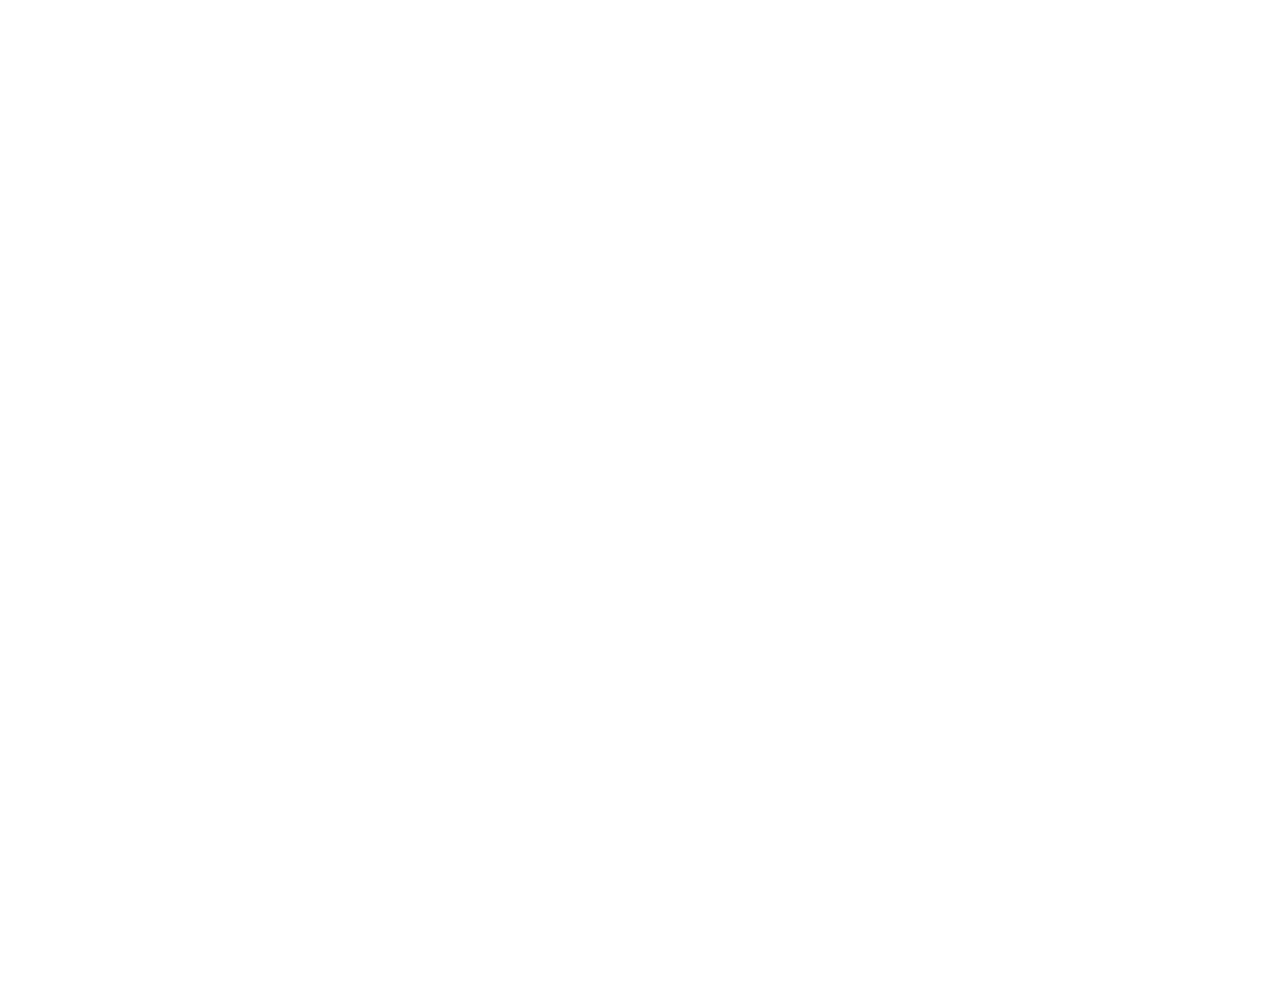
==== gradient/index.html @ b25360b2 "migrate and combine all color based orgs + add new tools" ====
<!DOCTYPE html>
<html lang="en">
<head>
    <meta charset="UTF-8">
    <meta name="viewport" content="width=device-width, initial-scale=1.0">
    <link rel='shortcut icon' href='https://easycss.github.io/favicon/favicon.png' type='image/x-icon' />
    <title>ColorUI</title>
    <script src='../tailwindcss.min.js'></script>
    <script defer src='../nav.js'></script>
    <style>
body{
  transition: all .5s ease-out;
}
/* body onload */
.fade-in{
  opacity: 0;
  animation: fadeIn .5s ease-in forwards;
}
@keyframes fadeIn {
  0% {
    animation: ease-in;
    opacity: 0%;
  }
  100% {
    animation: ease-out;
    opacity: 100%;
  }
}
</style>
</head>
<body class="fade-in overflow-hidden">



<div id="nav-container"></div>




<div class="flex items-center justify-center">
    <div class="mt-2 w-full h-full flex flex-col items-center justify-center space-y-6 p-0">
        <div class="flex items-center justify-center gap-2">
            <input 
                id="color1"
                type="text" 
                placeholder="#f42454"
                class="w-24 p-2 border border-gray-300 rounded shadow focus:outline-none focus:ring focus:ring-blue-300"
            >
            <input 
                id="color2"
                type="text" 
                placeholder="#fbbcdc"
                class="w-24 p-2 border border-gray-300 rounded shadow focus:outline-none focus:ring focus:ring-blue-300"
            >
            <button 
                id="applyGradient"
                class="p-2 bg-blue-500 text-white rounded shadow hover:bg-blue-600 focus:outline-none focus:ring focus:ring-blue-300"
            >
                <span>Apply</span> 
                <span class="hidden lg:inline-block">Gradient</span>
            </button>
        </div>

      <div class="flex justify-center mx-auto py-4">
        <div id="shapesContainer" class="flex gap-2">
            <!-- Geometric shapes will be added here -->
        </div>
      </div>
    </div>

</div>
    <script>
        const applyGradientButton = document.getElementById('applyGradient');
        const color1Input = document.getElementById('color1');
        const color2Input = document.getElementById('color2');

        function generateGradient() {
            shapesContainer.innerHTML = '';

            const shape = document.createElement('div');
            shape.className = 'w-screen h-screen';
            shapesContainer.appendChild(shape);
        }

        // Apply gradient colors to shapes
        function applyGradient() {
            const color1 = color1Input.value || '#f42454';
            const color2 = color2Input.value || '#fbbcdc';
            const shapes = shapesContainer.children;

            for (const shape of shapes) {
                shape.style.backgroundImage = `linear-gradient(to right, ${color1}, ${color2})`;
            }
        }
        document.addEventListener("DOMContentLoaded", () => {  
            generateGradient();
            applyGradient();
        });

        // Apply gradient when the button is clicked
        applyGradientButton.addEventListener('click', applyGradient);
    </script>
</body>
</html>
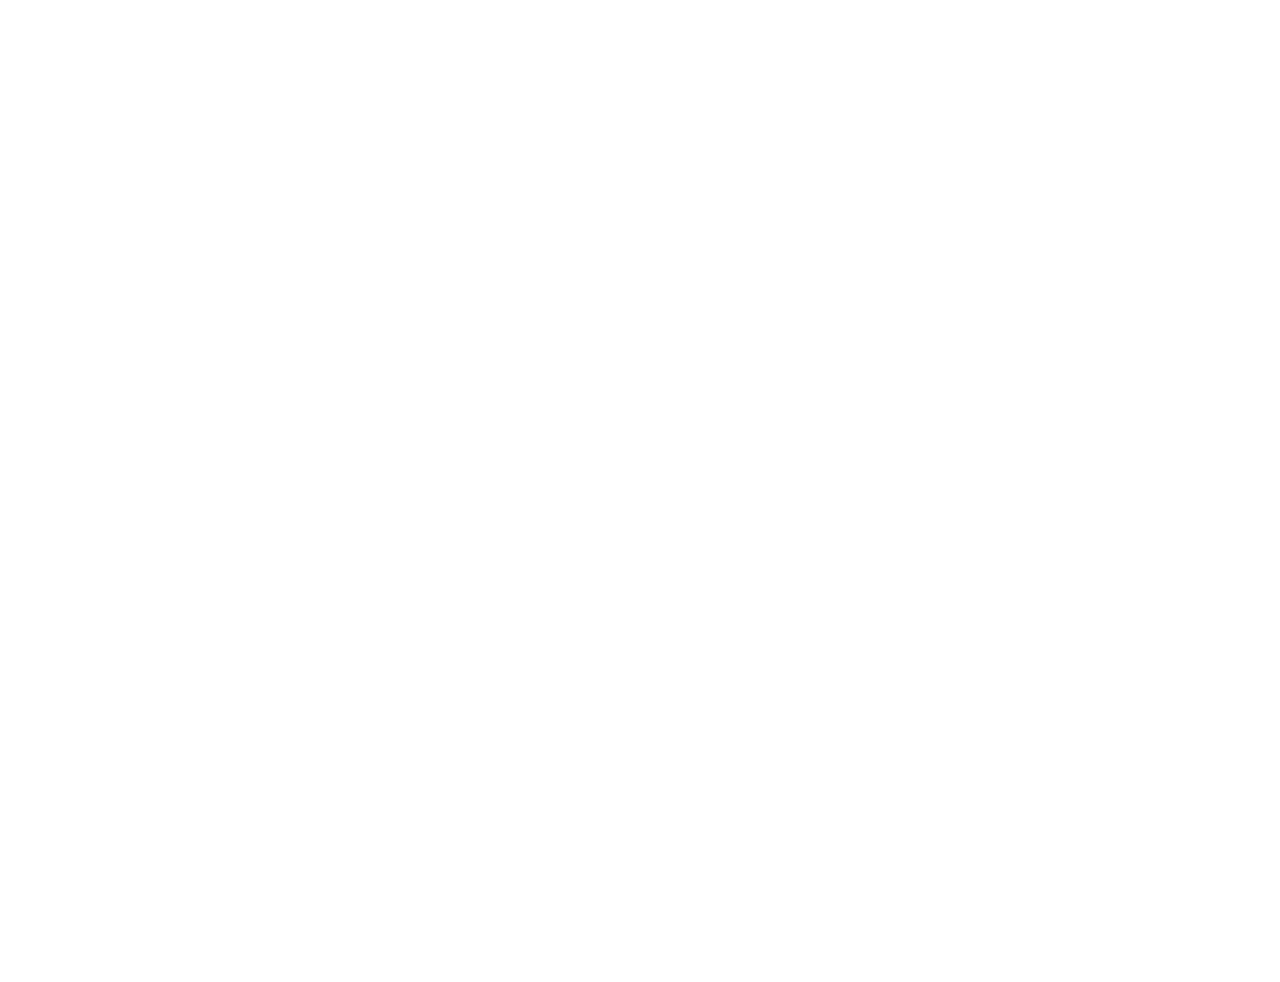
==== commit d075baff: "add toggle gradient left right position button/functionality" ====
--- a/gradient/index.html
+++ b/gradient/index.html
@@ -34,11 +34,8 @@
 
 <div id="nav-container"></div>
 
-
-
-
 <div class="flex items-center justify-center">
-    <div class="mt-2 w-full h-full flex flex-col items-center justify-center space-y-6 p-0">
+    <div class="mt-4 w-full h-full flex flex-col items-center justify-center space-y-6 p-0">
         <div class="flex items-center justify-center gap-2">
             <input 
                 id="color1"
@@ -46,12 +43,23 @@
                 placeholder="#f42454"
                 class="w-24 p-2 border border-gray-300 rounded shadow focus:outline-none focus:ring focus:ring-blue-300"
             >
+
+            <!-- Swap icon -->
+            <button 
+              id="swapColors" 
+              class="w-10 h-10   flex items-center justify-center bg-gray-700 text-white rounded-full shadow hover:bg-gray-600 focus:outline-none focus:ring focus:ring-gray-300"
+              aria-label="Swap colors">
+            <span class="pb-1 inline-block text-lg">⇄</span> <!-- Left-right arrow icon -->
+           </button>
+
+
             <input 
                 id="color2"
                 type="text" 
                 placeholder="#fbbcdc"
                 class="w-24 p-2 border border-gray-300 rounded shadow focus:outline-none focus:ring focus:ring-blue-300"
             >
+
             <button 
                 id="applyGradient"
                 class="p-2 bg-blue-500 text-white rounded shadow hover:bg-blue-600 focus:outline-none focus:ring focus:ring-blue-300"
@@ -61,44 +69,62 @@
             </button>
         </div>
 
-      <div class="flex justify-center mx-auto py-4">
-        <div id="shapesContainer" class="flex gap-2">
-            <!-- Geometric shapes will be added here -->
+        <div class="flex justify-center mx-auto pt-0">
+            <div id="gradientContainer" class="flex gap-2">
+                <!-- gradient will be rendered here -->
+            </div>
         </div>
-      </div>
     </div>
+</div>
 
-</div>
-    <script>
-        const applyGradientButton = document.getElementById('applyGradient');
-        const color1Input = document.getElementById('color1');
-        const color2Input = document.getElementById('color2');
+<script>
+    const applyGradientButton = document.getElementById('applyGradient');
+    const swapColorsButton = document.getElementById('swapColors');
+    const color1Input = document.getElementById('color1');
+    const color2Input = document.getElementById('color2');
+    const gradientContainer = document.getElementById('gradientContainer');
 
-        function generateGradient() {
-            shapesContainer.innerHTML = '';
+    // Generate initial shape with gradient
+    function generateGradient() {
+        gradientContainer.innerHTML = '';
 
-            const shape = document.createElement('div');
-            shape.className = 'w-screen h-screen';
-            shapesContainer.appendChild(shape);
+        const shape = document.createElement('div');
+        shape.className = 'w-screen h-screen';
+        gradientContainer.appendChild(shape);
+    }
+
+    // Apply gradient colors to shapes
+    function applyGradient() {
+        const color1 = color1Input.value || '#f42454';
+        const color2 = color2Input.value || '#fbbcdc';
+        const shapes = gradientContainer.children;
+
+        for (const shape of shapes) {
+            shape.style.backgroundImage = `linear-gradient(to right, ${color1}, ${color2})`;
         }
+    }
 
-        // Apply gradient colors to shapes
-        function applyGradient() {
-            const color1 = color1Input.value || '#f42454';
-            const color2 = color2Input.value || '#fbbcdc';
-            const shapes = shapesContainer.children;
+    // Swap the gradient colors
+    function swapColors() {
+        const tempColor = color1Input.value;
+        color1Input.value = color2Input.value;
+        color2Input.value = tempColor;
 
-            for (const shape of shapes) {
-                shape.style.backgroundImage = `linear-gradient(to right, ${color1}, ${color2})`;
-            }
-        }
-        document.addEventListener("DOMContentLoaded", () => {  
-            generateGradient();
-            applyGradient();
-        });
+        // Update the gradient after swapping
+        applyGradient();
+    }
 
-        // Apply gradient when the button is clicked
-        applyGradientButton.addEventListener('click', applyGradient);
-    </script>
+    document.addEventListener("DOMContentLoaded", () => {  
+        generateGradient();
+        applyGradient();
+    });
+
+    // Event listeners
+    applyGradientButton.addEventListener('click', applyGradient);
+    swapColorsButton.addEventListener('click', swapColors);
+</script>
+
+
+
 </body>
 </html>
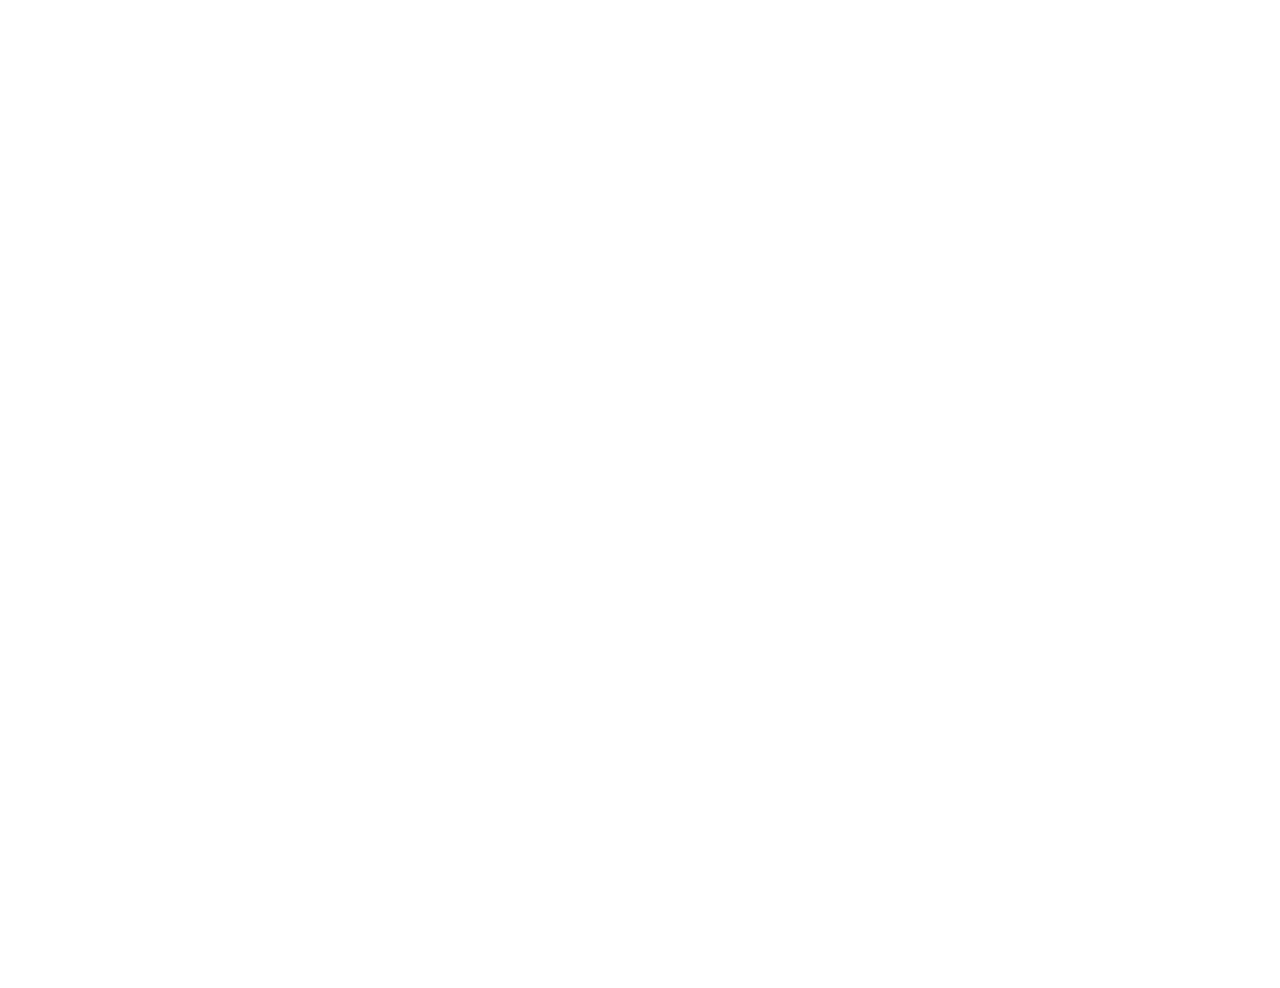
==== commit 202e72d3: "implement gradient rotations + border color now matches input value for enhanced visual feedback" ====
--- a/gradient/index.html
+++ b/gradient/index.html
@@ -29,10 +29,12 @@
 </style>
 </head>
 <body class="fade-in overflow-hidden">
-
-
-
 <div id="nav-container"></div>
+
+
+
+
+
 
 <div class="flex items-center justify-center">
     <div class="mt-4 w-full h-full flex flex-col items-center justify-center space-y-6 p-0">
@@ -41,15 +43,16 @@
                 id="color1"
                 type="text" 
                 placeholder="#f42454"
-                class="w-24 p-2 border border-gray-300 rounded shadow focus:outline-none focus:ring focus:ring-blue-300"
+                value="#f42454"
+                class="w-24 p-2 rounded shadow focus:outline-none focus:ring focus:ring-blue-300"
             >
 
-            <!-- Swap icon -->
+
+            <!-- Swap Horizontal icon -->
             <button 
-              id="swapColors" 
-              class="w-10 h-10   flex items-center justify-center bg-gray-700 text-white rounded-full shadow hover:bg-gray-600 focus:outline-none focus:ring focus:ring-gray-300"
-              aria-label="Swap colors">
-            <span class="pb-1 inline-block text-lg">⇄</span> <!-- Left-right arrow icon -->
+              id="toggleGradientHBtn" 
+              class="w-10 h-10 flex items-center justify-center bg-gray-700 text-white rounded-full shadow hover:bg-gray-600 focus:outline-none focus:ring focus:ring-green-500">
+            <span class="pb-0 inline-block text-lg rotate-90">⇅</span> <!-- Left-right arrow icon -->
            </button>
 
 
@@ -57,8 +60,19 @@
                 id="color2"
                 type="text" 
                 placeholder="#fbbcdc"
-                class="w-24 p-2 border border-gray-300 rounded shadow focus:outline-none focus:ring focus:ring-blue-300"
+                value="#fbbcdc"
+                class="w-24 p-2 rounded shadow focus:outline-none focus:ring focus:ring-blue-300"
             >
+
+
+            <!-- Swap Vertical icon -->
+            <button 
+              id="toggleGradientVBtn" 
+              class="w-10 h-10 flex items-center justify-center bg-gray-700 text-white rounded-full shadow hover:bg-gray-600 focus:outline-none focus:ring focus:ring-green-500">
+            <span class="pb-0 inline-block text-lg">⇅</span> <!-- top-bottom arrow icon -->
+           </button>
+
+
 
             <button 
                 id="applyGradient"
@@ -78,50 +92,125 @@
 </div>
 
 <script>
-    const applyGradientButton = document.getElementById('applyGradient');
-    const swapColorsButton = document.getElementById('swapColors');
-    const color1Input = document.getElementById('color1');
-    const color2Input = document.getElementById('color2');
-    const gradientContainer = document.getElementById('gradientContainer');
-
-    // Generate initial shape with gradient
-    function generateGradient() {
-        gradientContainer.innerHTML = '';
-
-        const shape = document.createElement('div');
-        shape.className = 'w-screen h-screen';
-        gradientContainer.appendChild(shape);
-    }
-
-    // Apply gradient colors to shapes
-    function applyGradient() {
-        const color1 = color1Input.value || '#f42454';
-        const color2 = color2Input.value || '#fbbcdc';
-        const shapes = gradientContainer.children;
-
-        for (const shape of shapes) {
-            shape.style.backgroundImage = `linear-gradient(to right, ${color1}, ${color2})`;
+const applyGradientButton = document.getElementById('applyGradient');
+const toggleGradientHBtn = document.getElementById('toggleGradientHBtn');
+const toggleGradientVBtn = document.getElementById('toggleGradientVBtn');
+const color1Input = document.getElementById('color1');
+const color2Input = document.getElementById('color2');
+const gradientContainer = document.getElementById('gradientContainer');
+
+// Generate initial fill with gradient
+function generateGradient() {
+    gradientContainer.innerHTML = '';
+
+    const fill = document.createElement('div');
+    fill.className = 'w-screen h-screen';
+    gradientContainer.appendChild(fill);
+
+    // Apply the gradient to the newly created fill
+    applyGradient();
+}
+
+// Apply gradient colors to fill
+function applyGradient() {
+    const color1 = color1Input.value || '#f42454';
+    const color2 = color2Input.value || '#fbbcdc';
+    const fillColors = gradientContainer.children;
+
+    // Apply the current gradient orientation (horizontal or vertical)
+    const horizontalGradient = `linear-gradient(${currentHOrientation}, ${color1}, ${color2})`;
+    const verticalGradient = `linear-gradient(${currentVOrientation}, ${color1}, ${color2})`;
+
+    for (const fill of fillColors) {
+        // Apply horizontal or vertical gradient based on the current toggle
+        if (currentGradientOrientation === 'horizontal') {
+            fill.style.backgroundImage = horizontalGradient;
+        } else {
+            fill.style.backgroundImage = verticalGradient;
         }
     }
-
-    // Swap the gradient colors
-    function swapColors() {
-        const tempColor = color1Input.value;
-        color1Input.value = color2Input.value;
-        color2Input.value = tempColor;
-
-        // Update the gradient after swapping
-        applyGradient();
+}
+
+function displayColor1Value() {
+if (!color1Input.value) {
+  // If no value is set, use the default color
+  color1Input.classList.add('border-4', 'border-[#f42454]');
+} else {
+  // Clear the default color and apply the input's value
+  color1Input.classList.add('border-4', `border-[${color1Input.value}]`);
+}
+}
+
+function displayColor2Value() {
+  if (!color2Input.value) {
+    // If no value is set, use the default color
+    color2Input.classList.add('border-4', 'border-[#fbbcdc]');
+  } else {
+    // Clear the default color and apply the input's value
+    color2Input.classList.add('border-4', `border-[${color2Input.value}]`);
+  }
+}
+
+
+let currentHOrientation = 'to right';  // Default horizontal direction
+let currentVOrientation = 'to top';    // Default vertical direction
+let currentGradientOrientation = 'horizontal'; // Default gradient orientation
+
+// Toggle horizontal gradient orientation
+function toggleGradientHorizontally() {
+    const color1 = color1Input.value || '#f42454';
+    const color2 = color2Input.value || '#fbbcdc';
+    const fillColors = gradientContainer.children;
+
+    // Toggle the horizontal orientation
+    currentHOrientation = currentHOrientation === 'to right' ? 'to left' : 'to right';
+    currentGradientOrientation = 'horizontal'; // Ensure we're applying horizontal gradient
+
+    const toggleHOrientation = `linear-gradient(${currentHOrientation}, ${color1}, ${color2})`;
+
+    // Apply the new gradient to all elements
+    for (const fill of fillColors) {
+        fill.style.backgroundImage = toggleHOrientation;
     }
-
-    document.addEventListener("DOMContentLoaded", () => {  
-        generateGradient();
-        applyGradient();
-    });
-
-    // Event listeners
-    applyGradientButton.addEventListener('click', applyGradient);
-    swapColorsButton.addEventListener('click', swapColors);
+    
+    applyGradient(); // Re-apply the gradient to ensure color is updated
+}
+
+// Toggle vertical gradient orientation
+function toggleGradientVertically() {
+    const color1 = color1Input.value || '#f42454';
+    const color2 = color2Input.value || '#fbbcdc';
+    const fillColors = gradientContainer.children;
+
+    // Toggle the vertical orientation
+    currentVOrientation = currentVOrientation === 'to top' ? 'to bottom' : 'to top';
+    currentGradientOrientation = 'vertical'; // Ensure we're applying vertical gradient
+
+    const toggleVOrientation = `linear-gradient(${currentVOrientation}, ${color1}, ${color2})`;
+
+    // Apply the new gradient to all elements
+    for (const fill of fillColors) {
+        fill.style.backgroundImage = toggleVOrientation;
+    }
+
+    applyGradient(); // Re-apply the gradient to ensure color is updated
+}
+
+// Initialize on DOM content loaded
+document.addEventListener("DOMContentLoaded", () => {
+    generateGradient();
+    applyGradient();
+    displayColor1Value();
+    displayColor2Value();
+});
+
+applyGradientButton.addEventListener('click', applyGradient);
+toggleGradientHBtn.addEventListener('click', toggleGradientHorizontally);
+toggleGradientVBtn.addEventListener('click', toggleGradientVertically);
+
+
+color1Input.addEventListener('change', displayColor1Value);
+color2Input.addEventListener('change', displayColor2Value);
 </script>
 
 
